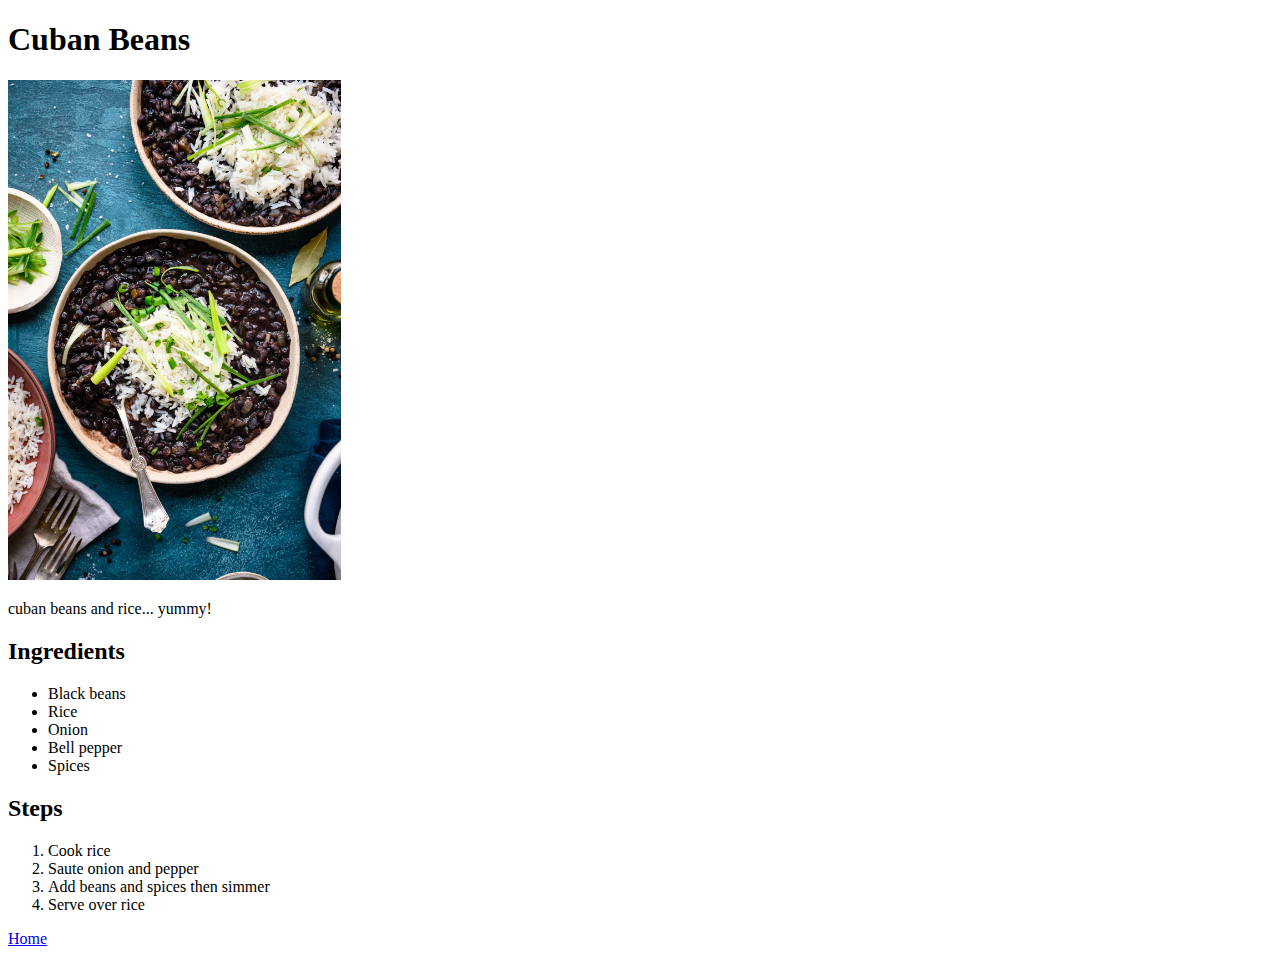
==== recipes/cuban-beans.html @ 51aff27d "Add new pages, update format, spell check" ====
<!DOCTYPE html>
<html lang="en">
<head>
    <meta charset="UTF-8">
    <meta name="viewport" content="width=device-width, initial-scale=1.0">
    <title>Cuban Beans</title>
</head>
<body>
    <h1>Cuban Beans</h1>
    
    <img src="../images/cuban-beans.jpg", height="500">
    <p>cuban beans and rice... yummy!</p>
    <h2>Ingredients</h2>
    <ul>
        <li>Black beans</li>
        <li>Rice</li>
        <li>Onion</li>
        <li>Bell pepper</li>
        <li>Spices</li>
    </ul>
    <h2>Steps</h2>
    <ol>
        <li>Cook rice</li>
        <li>Saute onion and pepper</li>
        <li>Add beans and spices then simmer</li>
        <li>Serve over rice</li>
    </ol>
    <a href="../index.html">Home</a>
</body>
</html>
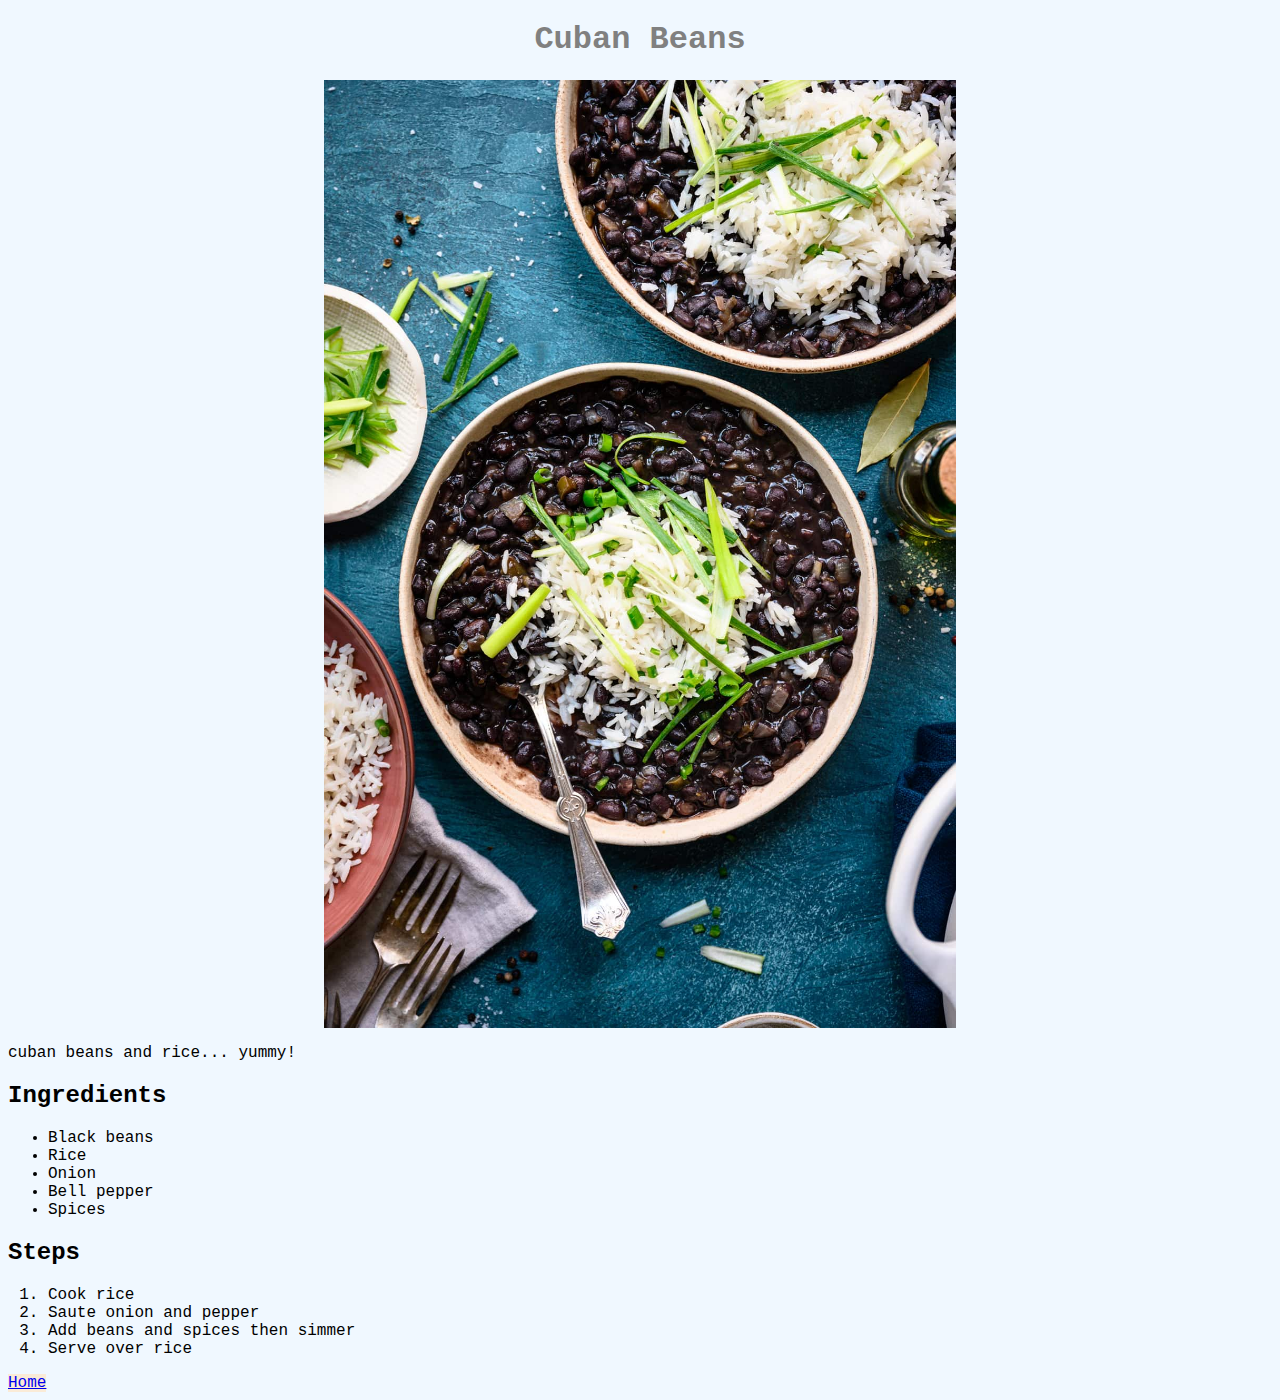
==== commit dc60edde: "Add css to recipe site." ====
--- a/recipes/cuban-beans.html
+++ b/recipes/cuban-beans.html
@@ -4,6 +4,7 @@
     <meta charset="UTF-8">
     <meta name="viewport" content="width=device-width, initial-scale=1.0">
     <title>Cuban Beans</title>
+    <link rel="stylesheet" href="../style.css">
 </head>
 <body>
     <h1>Cuban Beans</h1>
--- a/style.css
+++ b/style.css
@@ -0,0 +1,34 @@
+body {
+    background-color: aliceblue;
+    font-family: 'Courier New', Courier, monospace;
+}
+
+h1 {
+    color: gray;
+    text-align: center;
+}
+
+div {
+    align-items: center;
+}
+
+div ul {
+    align-items: center;
+    text-align: center;
+    list-style-type: none;
+    font-weight: bold;
+    font-size: 28px;
+}
+
+a{
+    background-color: antiquewhite;
+}
+
+img {
+    align-items: center;
+    height: auto;
+    width: 50%;
+    display: block;
+    margin-left: auto;
+    margin-right: auto;
+}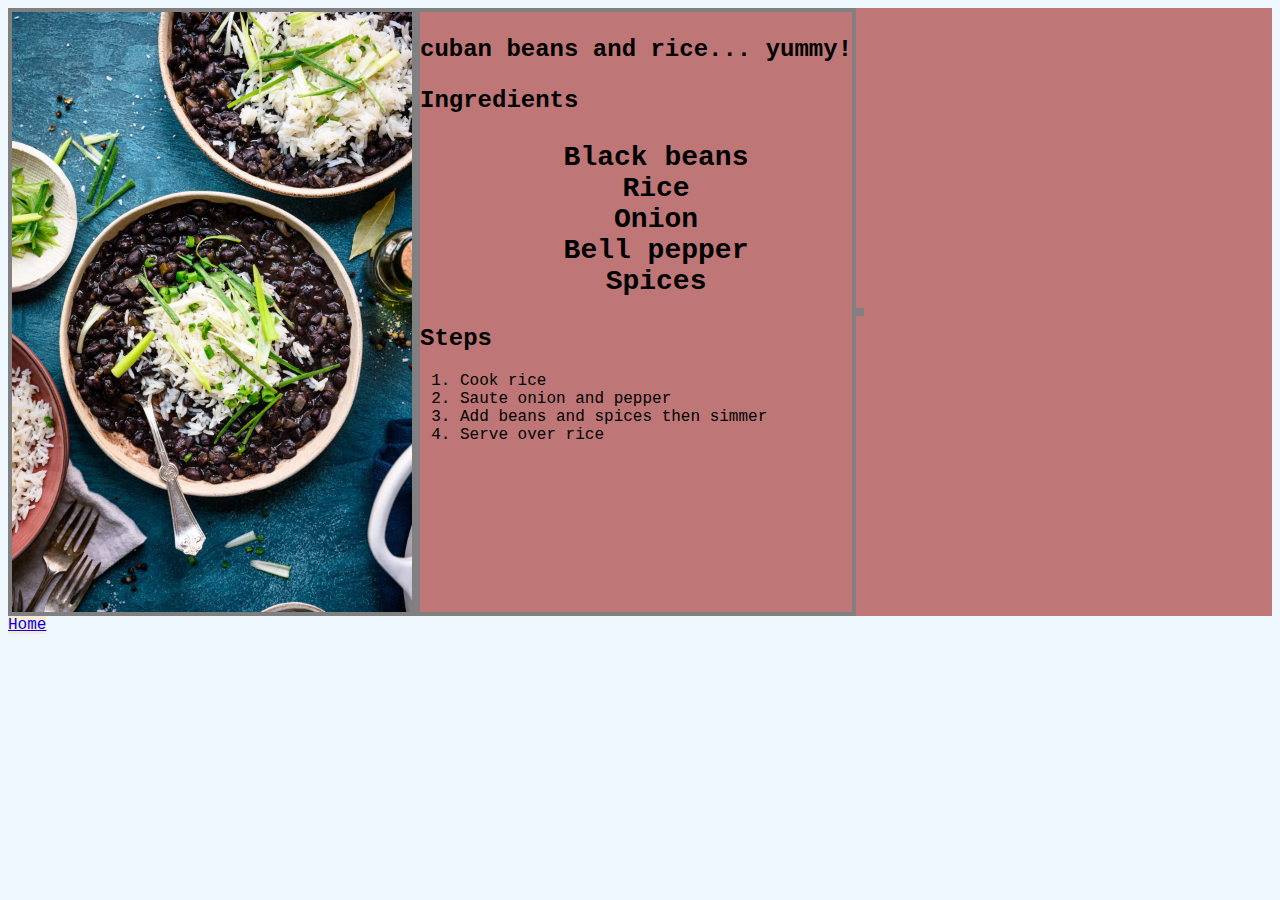
==== commit 35c98be3: "update css with flex containers add new style to cuban beans and tacos" ====
--- a/recipes/cuban-beans.html
+++ b/recipes/cuban-beans.html
@@ -7,25 +7,29 @@
     <link rel="stylesheet" href="../style.css">
 </head>
 <body>
-    <h1>Cuban Beans</h1>
-    
-    <img src="../images/cuban-beans.jpg", height="500">
-    <p>cuban beans and rice... yummy!</p>
-    <h2>Ingredients</h2>
-    <ul>
-        <li>Black beans</li>
-        <li>Rice</li>
-        <li>Onion</li>
-        <li>Bell pepper</li>
-        <li>Spices</li>
-    </ul>
-    <h2>Steps</h2>
-    <ol>
-        <li>Cook rice</li>
-        <li>Saute onion and pepper</li>
-        <li>Add beans and spices then simmer</li>
-        <li>Serve over rice</li>
-    </ol>
+
+    <div class="flex-container">
+        <div class="flex-one"><img src="../images/cuban-beans.jpg", height="500"></div>
+        <div class="flex-two">
+            <p class="title">cuban beans and rice... yummy!</p>
+            <h2>Ingredients</h2>
+            <ul>
+                <li>Black beans</li>
+                <li>Rice</li>
+                <li>Onion</li>
+                <li>Bell pepper</li>
+                <li>Spices</li>
+            </ul>
+            <h2>Steps</h2>
+            <ol>
+                <li>Cook rice</li>
+                <li>Saute onion and pepper</li>
+                <li>Add beans and spices then simmer</li>
+                <li>Serve over rice</li>
+            </ol>
+        </div>
+        <div class="flex-three"></div>
+    </div>
     <a href="../index.html">Home</a>
 </body>
 </html>--- a/style.css
+++ b/style.css
@@ -24,11 +24,47 @@
     background-color: antiquewhite;
 }
 
+div img {
+    align-items: center;
+    height: 600px;
+    width: auto;
+    display: block;
+}
+
 img {
     align-items: center;
     height: auto;
     width: 50%;
     display: block;
+}
+
+.flex-container{
+    display: flex;
+    background-color: rgb(190, 118, 118);
+}
+
+.flex-container div {
+    border: 4px solid gray;
+    height: auto;
+    flex: 1, 1, 0%;
+    /* margin: 50px, auto; */
+}
+
+.flex-container .flex-two {
+    flex: 2, 1, auto;
+    width: auto;
+    height: 600px;
+}
+
+.flex-container .flex-one{
+   width: auto;
+}
+/* .flex-container .flex-three{
     margin-left: auto;
-    margin-right: auto;
+} */
+
+.title {
+    text-align: center;
+    font-weight: bold;
+    font-size: 24px;
 }